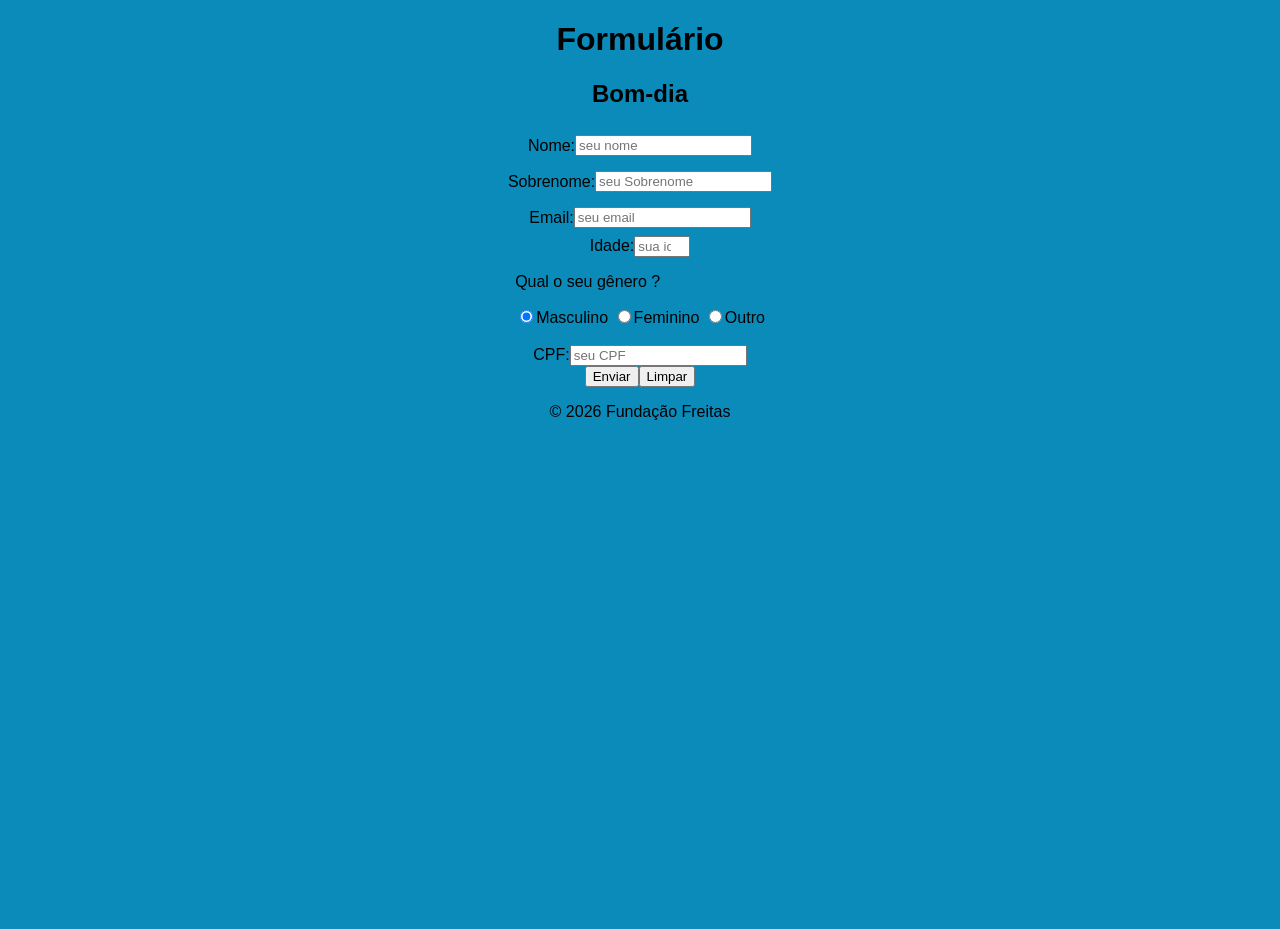
==== index.html @ 9c7b2aa3 "correção da função" ====
<!DOCTYPE html>
<html lang="pt-br">
<head>
    <meta charset="UTF-8">
    <meta name="viewport" content="width=device-width, initial-scale=1.0">
    <title>Segundo site</title>
    <link rel="stylesheet" href="style.css">
</head>
<body onload="carregar()">
    <header>
    <h1 class="titulo" id="Formulario-white">Formulário</h1>
    <h2 class="titulo" id="saudacao"></h2>
    </header>

    <section>
        <form>
            <div class="center">
        <label id="Nome-white">Nome:</label> <br>
            <input type="text" id="nome" placeholder="seu nome" required> <br> <br>
            </div>
            <div class="center">
        <label id="Sobrenome-white">Sobrenome:</label> <br>
            <input type="text" id="sobrenome" placeholder="seu Sobrenome" required> <br> <br>
            </div>
            <div class="center">
                 <label id="Email-white">Email:</label> <br>
            <input type="email" id="email" placeholder="seu email" required> <br> <br>
            </div>
            <div class="center">
                <label id="Idade-white">Idade:</label> <br>
            <input type="number" id="idade" min="0" max="100" placeholder="sua idade" required> <br>
            </div>
            <div class="center">
                <label id="label-white">
                    <p id="p-white">Qual o seu gênero ?</p>
                    <input type="radio" id="G-masculino" name="genero" checked>Masculino
                    <input type="radio" id="G-feminino" name="genero">Feminino
                    <input type="radio" id="G-outro" name="genero">Outro
                </label>
            </div> <br>
            <div class="center">
                <label id="CPF-white">CPF:</label> <br>
            <input type="text" id="cpf" maxlength="11" placeholder="seu CPF" required> <br>
            </div>
            <div class="center">
            <button type="button" onclick="agir()">Enviar</button>
            <button type="button" onclick="limparformulario()">Limpar</button>
            </div>
        </form>
        <footer>
            <p class="center" id="footer-white">© 2026 Fundação Freitas</p> <!--Empresa fictícia-->
        </footer>
    </section>
    
    <div id="Resultado" class="center"></div> <br>
    <div id="genero_selecionado" class="center"></div>
    <script src="script2.js"></script>
    <noscript>
        <p>Este site funciona melhor com javascript.</p>
    </noscript>
</body>
</html>
---- style.css ----
.titulo {
    text-align: center;
}

.center {
    display: flex;
    justify-content: center;
    align-items: center;
    /*border: 3px solid #ea1f08 */
}

button:hover {
    background: blue;
    color: white;
}

body {
    font-family: Arial, Helvetica, sans-serif;
    flex-direction: column;
    justify-content: center;
    align-items: center;
    min-height: 100vh;

}
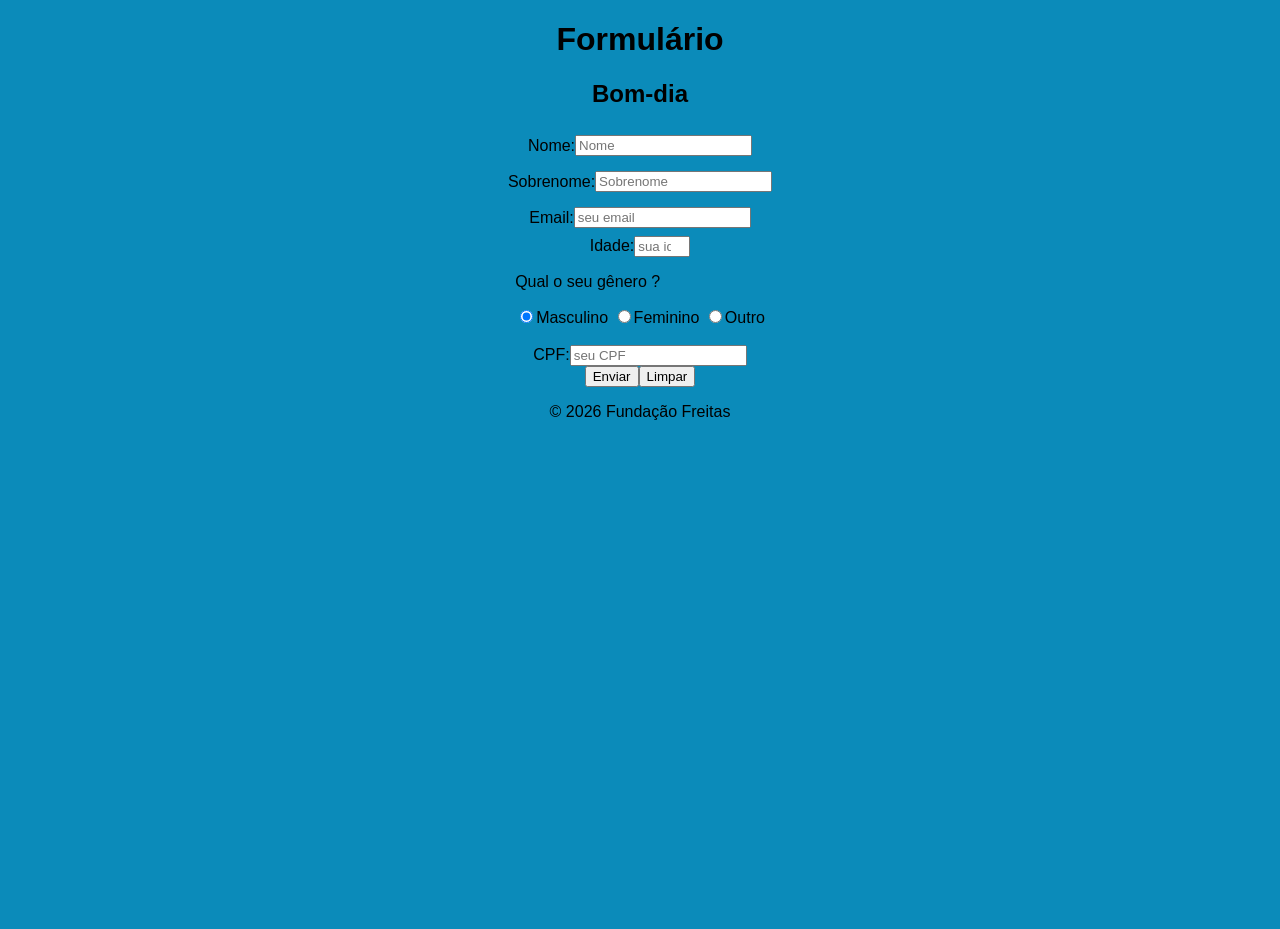
==== commit bbd45b6f: "Alterações no placeholder" ====
--- a/index.html
+++ b/index.html
@@ -13,14 +13,14 @@
     </header>
 
     <section>
-        <form>
+        <form id="meufor">
             <div class="center">
         <label id="Nome-white">Nome:</label> <br>
-            <input type="text" id="nome" placeholder="seu nome" required> <br> <br>
+            <input type="text" id="nome" placeholder="Nome" required> <br> <br>
             </div>
             <div class="center">
         <label id="Sobrenome-white">Sobrenome:</label> <br>
-            <input type="text" id="sobrenome" placeholder="seu Sobrenome" required> <br> <br>
+            <input type="text" id="sobrenome" placeholder="Sobrenome" required> <br> <br>
             </div>
             <div class="center">
                  <label id="Email-white">Email:</label> <br>
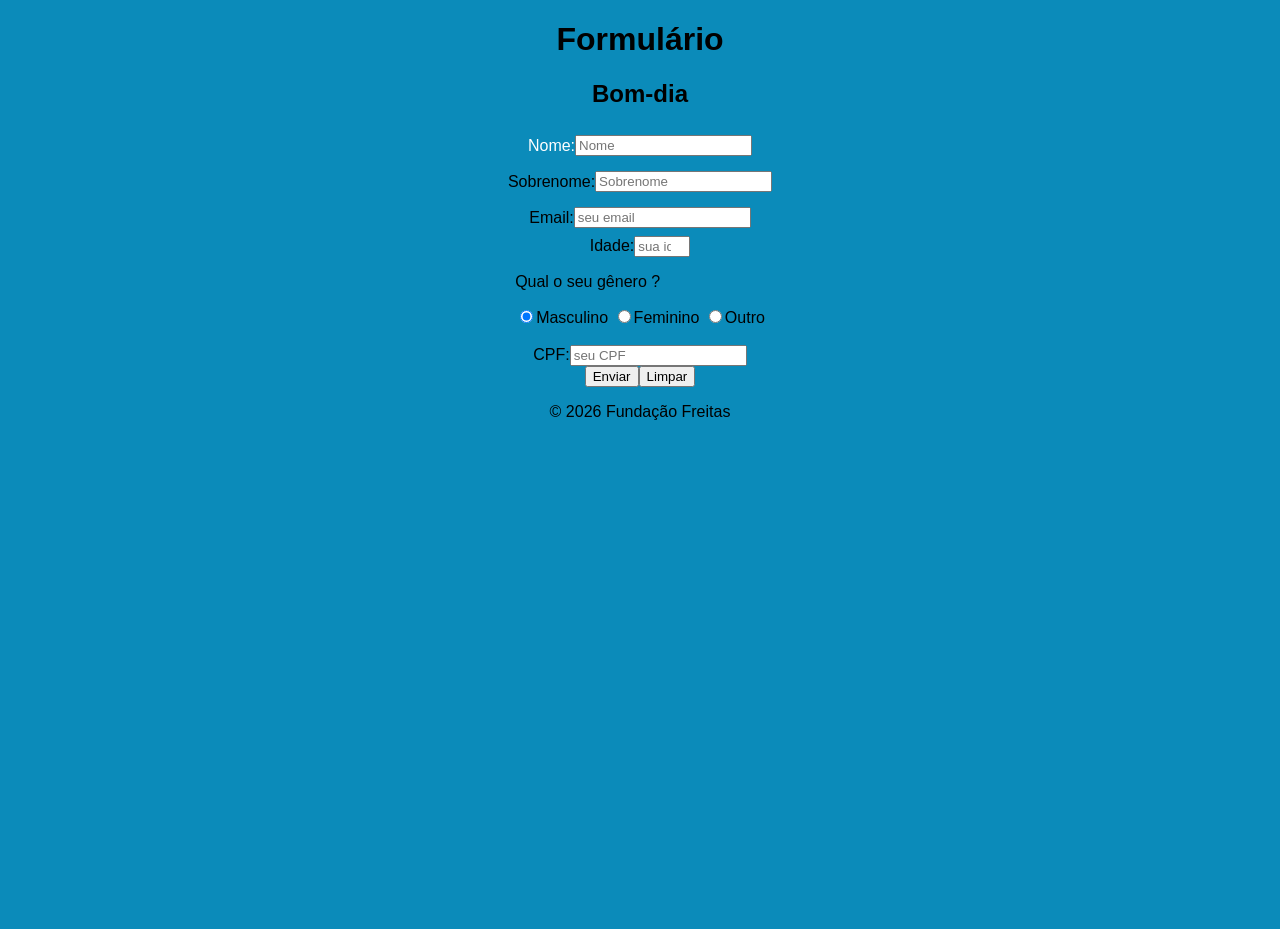
==== commit e00951a0: "Update-01" ====
--- a/index.html
+++ b/index.html
@@ -15,7 +15,7 @@
     <section>
         <form id="meufor">
             <div class="center">
-        <label id="Nome-white">Nome:</label> <br>
+        <label id="Nome-white" class="Branco">Nome:</label> <br>
             <input type="text" id="nome" placeholder="Nome" required> <br> <br>
             </div>
             <div class="center">
--- a/style.css
+++ b/style.css
@@ -21,4 +21,8 @@
     align-items: center;
     min-height: 100vh;
 
+}
+
+.Branco {
+    color: #fff;
 }
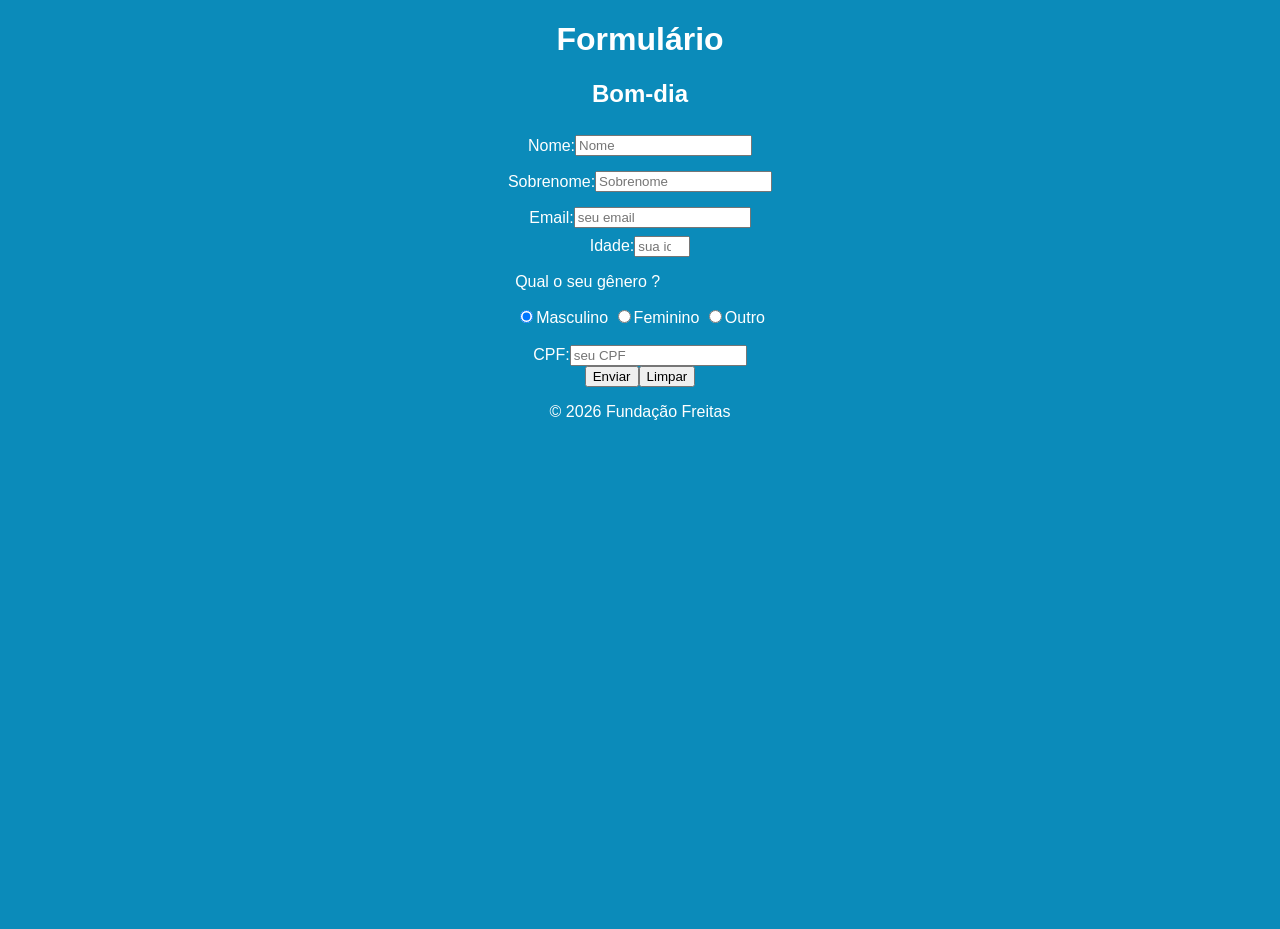
==== commit 5af34609: "Last-Update" ====
--- a/index.html
+++ b/index.html
@@ -15,31 +15,31 @@
     <section>
         <form id="meufor">
             <div class="center">
-        <label id="Nome-white" class="Branco">Nome:</label> <br>
+        <label class="Branco">Nome:</label> <br>
             <input type="text" id="nome" placeholder="Nome" required> <br> <br>
             </div>
             <div class="center">
-        <label id="Sobrenome-white">Sobrenome:</label> <br>
+        <label>Sobrenome:</label> <br>
             <input type="text" id="sobrenome" placeholder="Sobrenome" required> <br> <br>
             </div>
             <div class="center">
-                 <label id="Email-white">Email:</label> <br>
+                 <label>Email:</label> <br>
             <input type="email" id="email" placeholder="seu email" required> <br> <br>
             </div>
             <div class="center">
-                <label id="Idade-white">Idade:</label> <br>
+                <label>Idade:</label> <br>
             <input type="number" id="idade" min="0" max="100" placeholder="sua idade" required> <br>
             </div>
             <div class="center">
-                <label id="label-white">
-                    <p id="p-white">Qual o seu gênero ?</p>
+                <label>
+                    <p>Qual o seu gênero ?</p>
                     <input type="radio" id="G-masculino" name="genero" checked>Masculino
                     <input type="radio" id="G-feminino" name="genero">Feminino
                     <input type="radio" id="G-outro" name="genero">Outro
                 </label>
             </div> <br>
             <div class="center">
-                <label id="CPF-white">CPF:</label> <br>
+                <label>CPF:</label> <br>
             <input type="text" id="cpf" maxlength="11" placeholder="seu CPF" required> <br>
             </div>
             <div class="center">
@@ -48,7 +48,7 @@
             </div>
         </form>
         <footer>
-            <p class="center" id="footer-white">© 2026 Fundação Freitas</p> <!--Empresa fictícia-->
+            <p class="center">© 2026 Fundação Freitas</p> <!--Empresa fictícia-->
         </footer>
     </section>
     
--- a/style.css
+++ b/style.css
@@ -1,11 +1,13 @@
 .titulo {
     text-align: center;
+    color: #fff;
 }
 
 .center {
     display: flex;
     justify-content: center;
     align-items: center;
+    color: #fff;
     /*border: 3px solid #ea1f08 */
 }
 
@@ -23,6 +25,3 @@
 
 }
 
-.Branco {
-    color: #fff;
-}
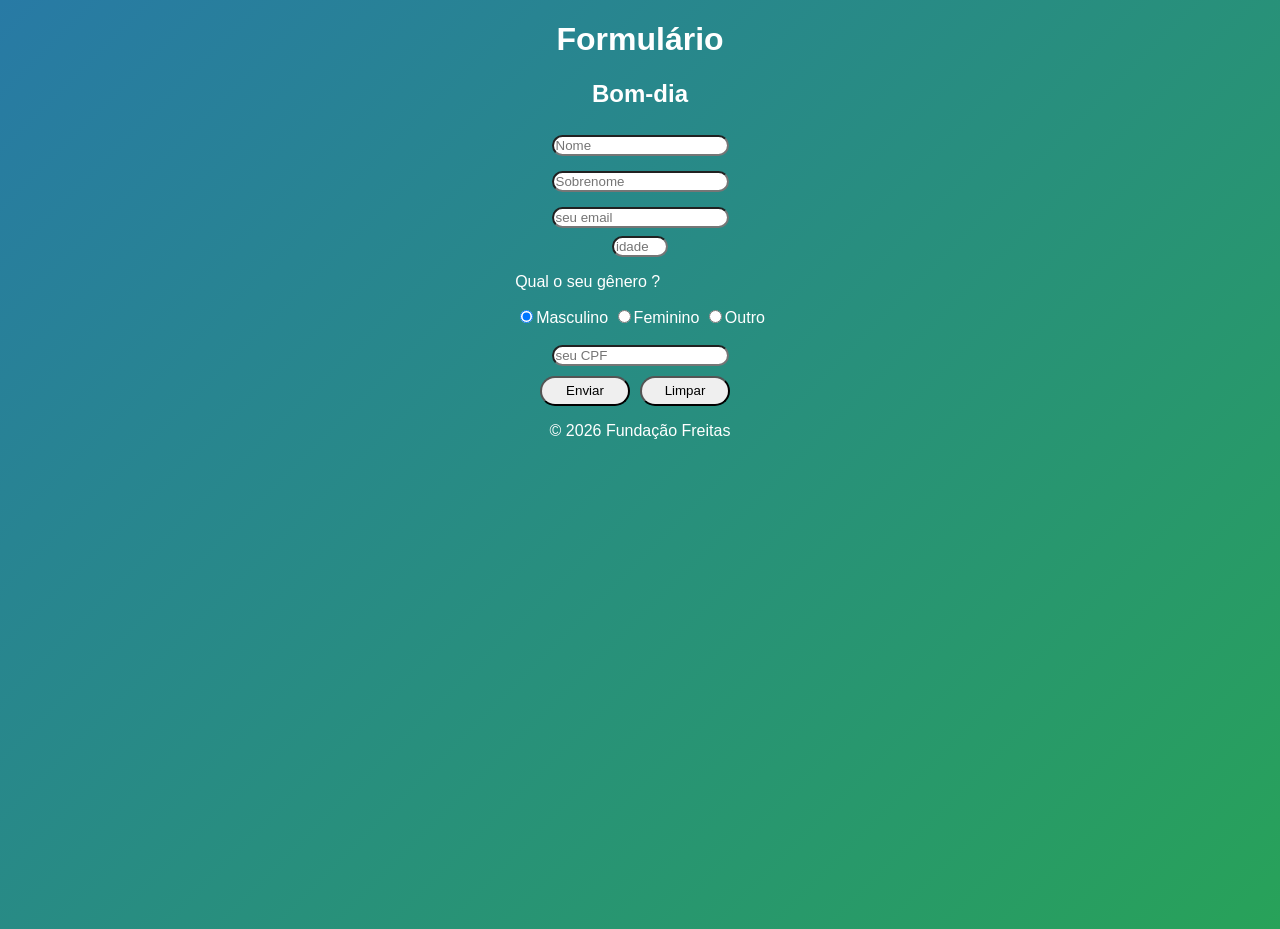
==== commit 2885d39e: "Mudanças no formulário" ====
--- a/index.html
+++ b/index.html
@@ -15,21 +15,21 @@
     <section>
         <form id="meufor">
             <div class="center">
-        <label class="Branco">Nome:</label> <br>
             <input type="text" id="nome" placeholder="Nome" required> <br> <br>
             </div>
+
             <div class="center">
-        <label>Sobrenome:</label> <br>
             <input type="text" id="sobrenome" placeholder="Sobrenome" required> <br> <br>
             </div>
+
             <div class="center">
-                 <label>Email:</label> <br>
             <input type="email" id="email" placeholder="seu email" required> <br> <br>
             </div>
+
             <div class="center">
-                <label>Idade:</label> <br>
-            <input type="number" id="idade" min="0" max="100" placeholder="sua idade" required> <br>
+            <input type="number" id="idade" min="0" max="100" placeholder="idade" required> <br>
             </div>
+
             <div class="center">
                 <label>
                     <p>Qual o seu gênero ?</p>
@@ -38,10 +38,11 @@
                     <input type="radio" id="G-outro" name="genero">Outro
                 </label>
             </div> <br>
+
             <div class="center">
-                <label>CPF:</label> <br>
             <input type="text" id="cpf" maxlength="11" placeholder="seu CPF" required> <br>
             </div>
+            
             <div class="center">
             <button type="button" onclick="agir()">Enviar</button>
             <button type="button" onclick="limparformulario()">Limpar</button>
--- a/style.css
+++ b/style.css
@@ -14,6 +14,7 @@
 button:hover {
     background: blue;
     color: white;
+    transform: translateY(-2px);
 }
 
 body {
@@ -25,3 +26,14 @@
 
 }
 
+.center input {
+    border-radius: 30px;
+}
+
+button {
+    margin-top: 10px;
+    margin-right: 10px;
+    border-radius: 20px;
+    width: 10vh;
+    height: 30px;
+}
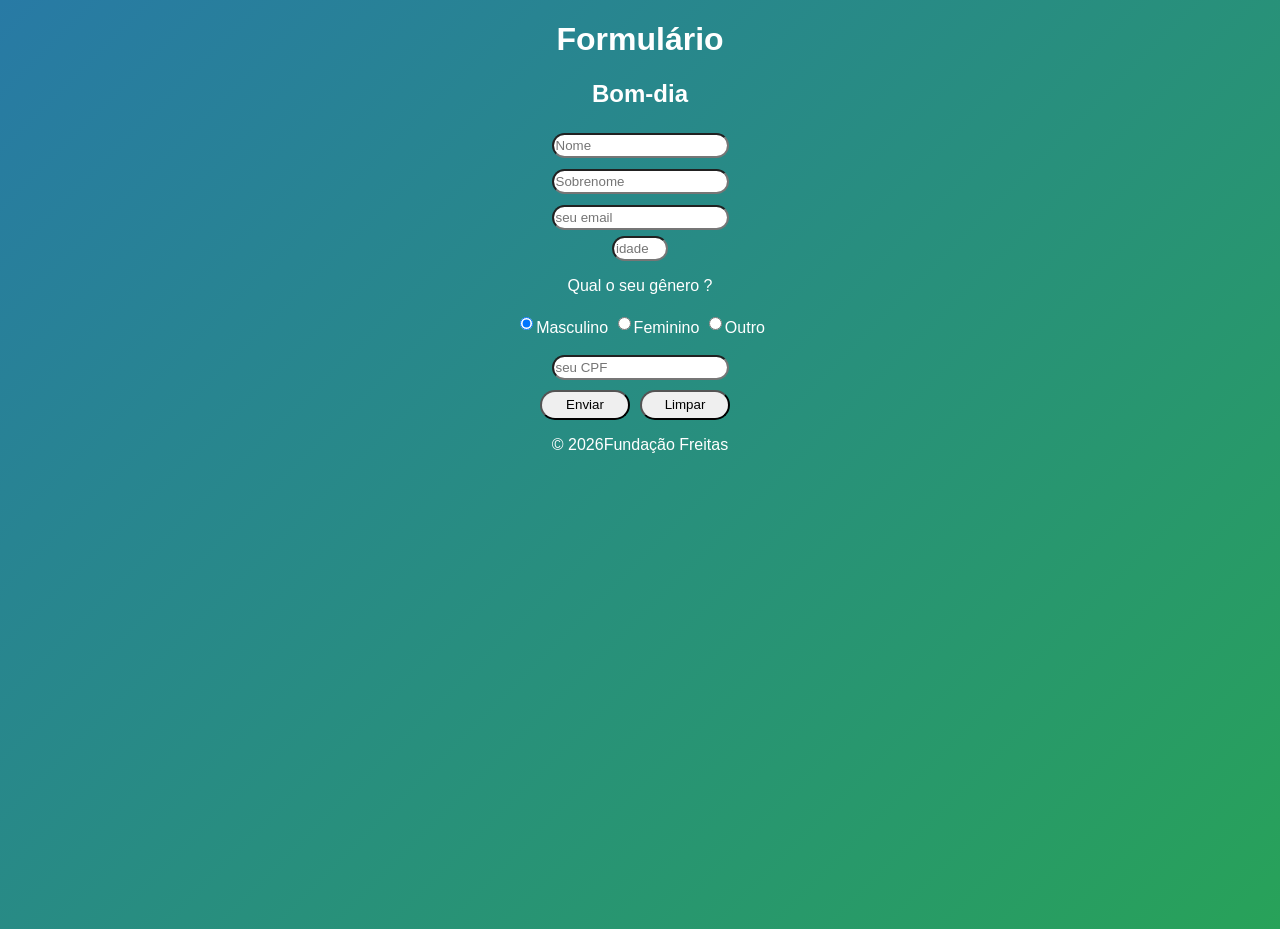
==== commit 16c1fa34: "Adicionando span" ====
--- a/index.html
+++ b/index.html
@@ -49,7 +49,10 @@
             </div>
         </form>
         <footer>
-            <p class="center">© 2026 Fundação Freitas</p> <!--Empresa fictícia-->
+            <p class="center">© 2026 
+                <span>Fundação Freitas
+                    </span>
+                </p> <!--Empresa fictícia-->
         </footer>
     </section>
     
--- a/style.css
+++ b/style.css
@@ -15,6 +15,7 @@
     background: blue;
     color: white;
     transform: translateY(-2px);
+    transition: 0.3s;
 }
 
 body {
@@ -28,6 +29,7 @@
 
 .center input {
     border-radius: 30px;
+    height: 19px;
 }
 
 button {
@@ -36,4 +38,8 @@
     border-radius: 20px;
     width: 10vh;
     height: 30px;
+}
+
+.center p {
+    text-align: center;
 }
